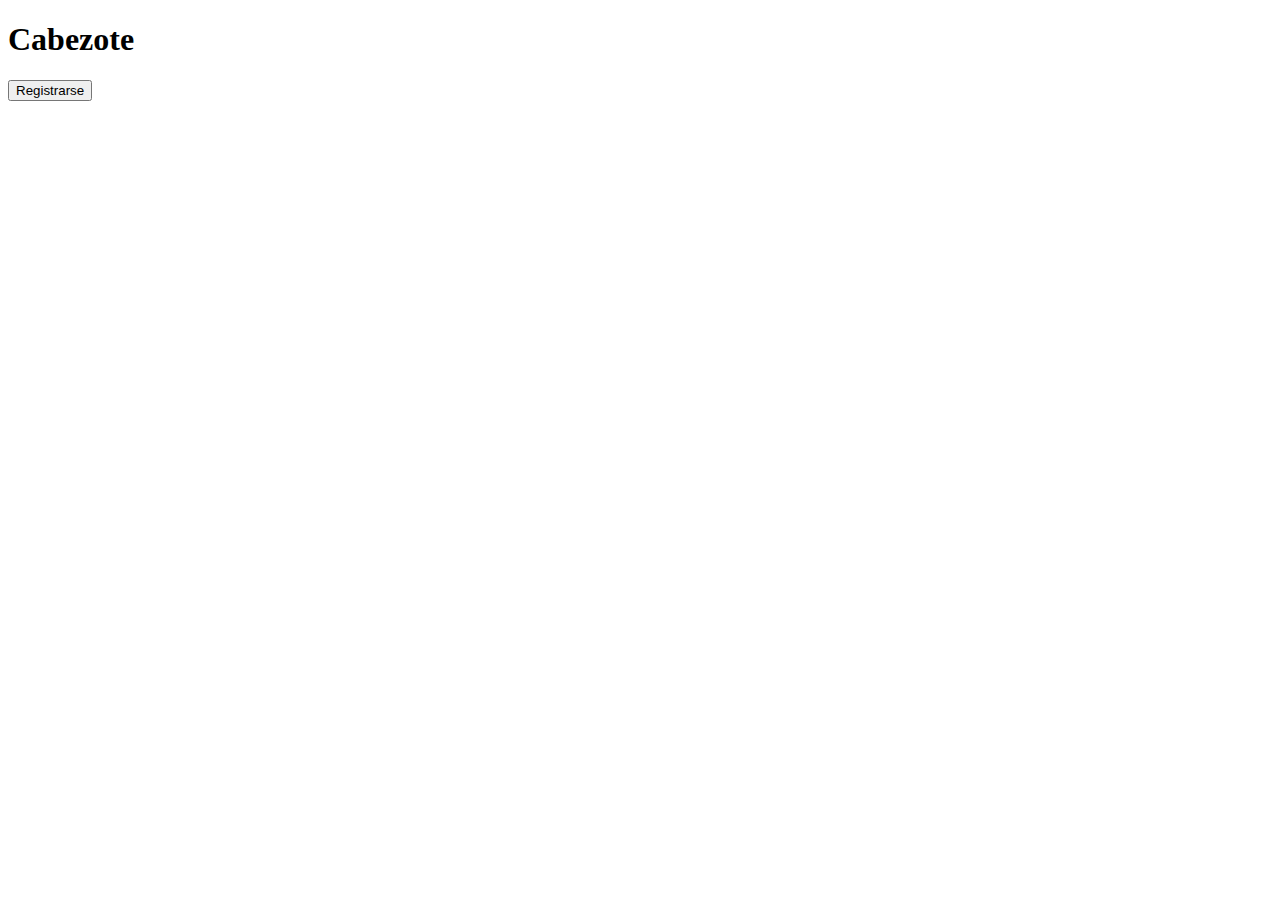
==== index.html @ dab749f8 "html finalizado" ====
<!DOCTYPE html>
<html lang="en">

<head>
    <meta charset="UTF-8">
    <meta http-equiv="X-UA-Compatible" content="IE=edge">
    <meta name="viewport" content="width=device-width, initial-scale=1.0">
    <title>Venta de productos</title>
</head>

<body>
    <header>
        <h1>Cabezote</h1>
    </header>
    <article>
        <section>
            <a href="registro.html" id="enlace-registro"><button type="button" id="btn-registrar">Registrarse</button></a>
        </section>
    </article>
</body>

</html>
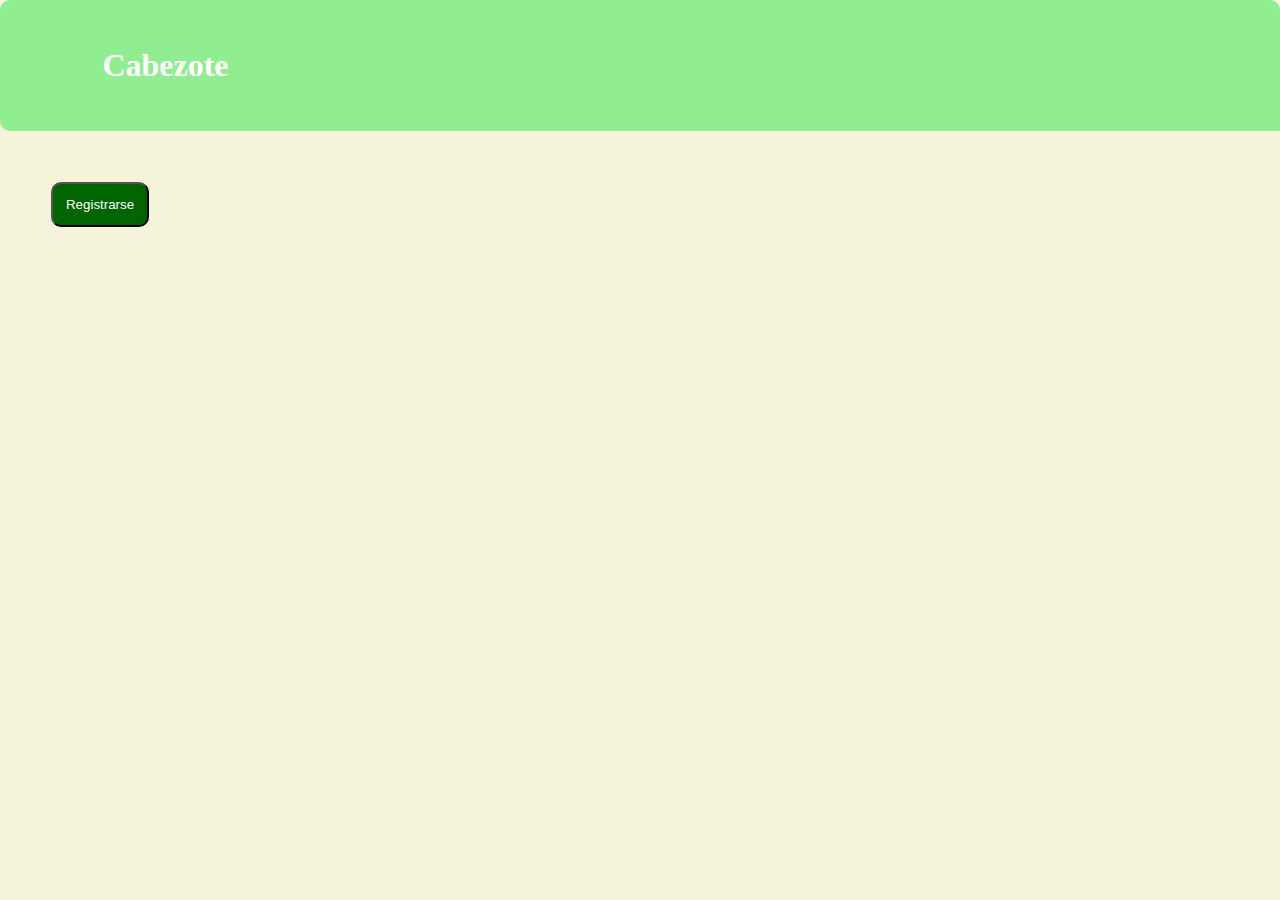
==== commit 7767f332: "Sprint1 terminado" ====
--- a/index.html
+++ b/index.html
@@ -6,6 +6,7 @@
     <meta http-equiv="X-UA-Compatible" content="IE=edge">
     <meta name="viewport" content="width=device-width, initial-scale=1.0">
     <title>Venta de productos</title>
+    <link rel="stylesheet" href="estilos.css">
 </head>
 
 <body>
--- a/estilos.css
+++ b/estilos.css
@@ -0,0 +1,78 @@
+body {
+    background-color: rgba(243, 240, 210, 0.815);
+    margin: 0%;
+}
+
+header {
+    background-color: lightgreen;
+    color: white;
+    border-start-start-radius: 10px;
+    border-start-end-radius: 10px;
+    border-end-start-radius: 10px;
+    text-align: left;
+    padding-top: 2%;
+    padding-bottom: 2%;
+    margin-bottom: 4%;
+    padding-left: 8%;
+}
+
+#btn-registrar {
+    background-color: darkgreen;
+    color: white;
+    text-align: center;
+    border-radius: 10px;
+    padding-top: 1%;
+    padding-bottom: 1%;
+    padding-left: 1%;
+    padding-right: 1%;
+    margin-left: 4%;
+}
+
+#form-registro {
+    background-color: rgba(233, 230, 200, 0.815);
+    width: 70%;
+    max-width: 400px;
+    border-start-start-radius: 10px;
+    border-start-end-radius: 10px;
+}
+
+#form-registro h1 {
+    background-color: chartreuse;
+    text-align: center;
+    padding-top: 2%;
+    padding-bottom: 5%;
+    border-start-start-radius: 10px;
+    border-start-end-radius: 10px;
+    margin: auto;
+    font-weight: 100;
+    margin-bottom: 2%;
+}
+
+#form-registro label {
+    padding: 2%;
+    padding-left: 5%;
+    margin: 2%;
+    font-weight: 100;
+}
+
+input {
+    padding: 1%;
+    margin: 3%;
+    margin-left: 4%;
+    width: 70%;
+    height: 20%;
+    border-radius: 6px;
+    background-color: darkgray;
+}
+
+#btn-submit-form {
+    background-color: chartreuse;
+    width: 40%;
+    padding: 2%;
+    padding-left: 4%;
+    padding-right: 4%;
+    margin: 2;
+    margin-left: 25%;
+    margin-right: 25%;
+    border-radius: 8px;
+}